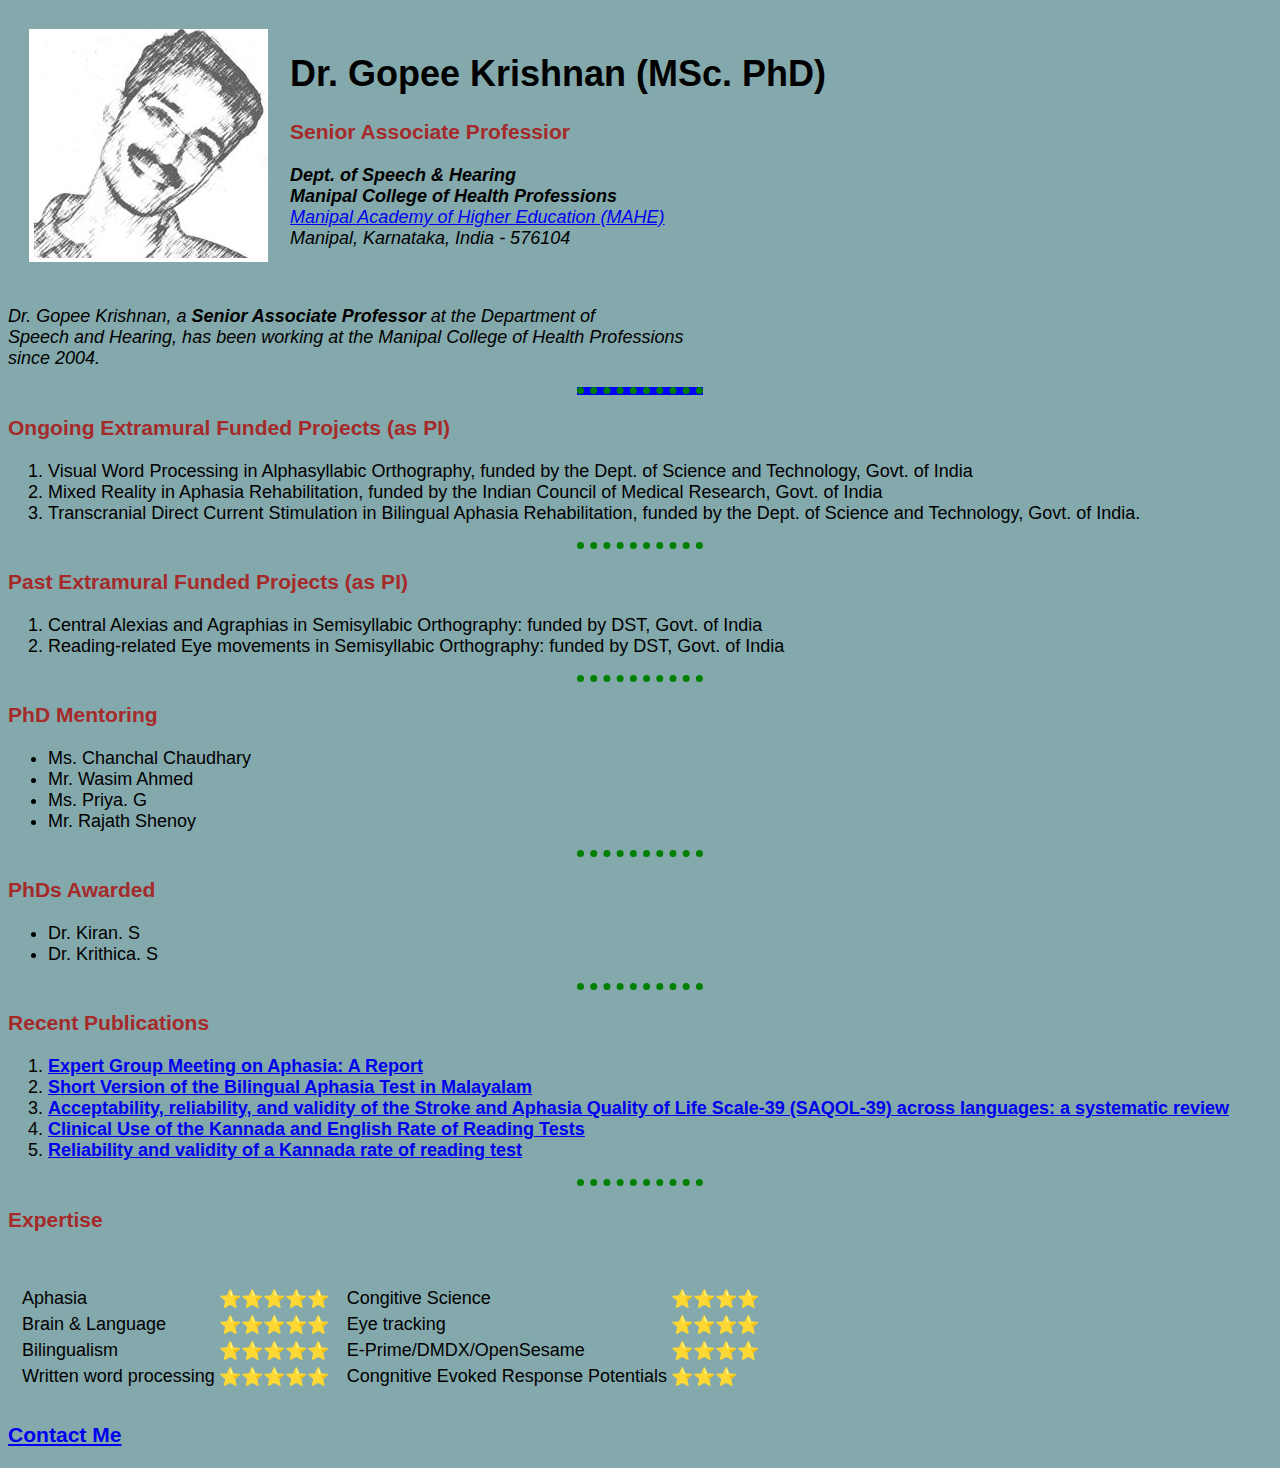
==== index.html @ b79381b0 "Update index.html" ====
<!DOCTYPE html>
<html lang="en" dir="ltr">

  <head>
    <meta charset="utf-8">
    <title>Gopee's Professional Website</title>
    <link rel="stylesheet" href="/css/styles.css">
  </head>
  <table cellspacing = "20">
    <tr>
      <td><img src="GK Pencil Sketch.png" alt="Gopee's Profile Picture"></td>
      <td>
        <h1>Dr. Gopee Krishnan (MSc. PhD)</h1>
        <h3>Senior Associate Professior</h3>
        

          <p><em><strong>Dept. of Speech & Hearing <br>
          Manipal College of Health Professions</strong><br>
          <a href="https://manipal.edu/mu.html">Manipal Academy of Higher Education (MAHE)</a><br>
          Manipal, Karnataka, India - 576104</em></p>
      </td>
    </tr>
  </table>

  <body>

      <p><em>Dr. Gopee Krishnan, a <strong> Senior Associate Professor</strong> at the Department of <br>
      Speech and Hearing, has been working at the Manipal College of Health Professions <br>
      since 2004.</em></p>

<hr size="3" noshade color="blue">
    <h3>Ongoing Extramural Funded Projects (as PI)</h3>

      <ol>
        <li> Visual Word Processing in Alphasyllabic Orthography,  funded by the Dept. of Science and Technology, Govt. of India </li>
        <li> Mixed Reality in Aphasia Rehabilitation, funded by the Indian Council of Medical Research, Govt. of India </li>
        <li> Transcranial Direct Current Stimulation in Bilingual Aphasia Rehabilitation, funded by the Dept. of Science and Technology, Govt. of India.</li>
      </ol>
      <hr>
    <h3>Past Extramural Funded Projects (as PI)</h3>
      <ol>
        <li>Central Alexias and Agraphias in Semisyllabic Orthography: funded by DST, Govt. of India</li>
        <li>Reading-related Eye movements in Semisyllabic Orthography: funded by DST, Govt. of India</li>
      </ol>
      <hr>
    <h3>PhD Mentoring</h3>
      <ul>
        <li>Ms. Chanchal Chaudhary</li>
        <li>Mr. Wasim Ahmed</li>
        <li>Ms. Priya. G</li>
        <li>Mr. Rajath Shenoy</li>
      </ul>
      <hr>
    <h3>PhDs Awarded</h3>
      <ul>
        <li>Dr. Kiran. S</li>
        <li>Dr. Krithica. S</li>
      </ul>
      <hr>
    <h3>Recent Publications</h3>
      <ol>
        <li><a href="http://www.annalsofian.org/article.asp?issn=0972-2327;year=2019;volume=22;issue=2;spage=137;epage=146;aulast=Pauranik"><strong>Expert Group Meeting on Aphasia: A Report</strong></a></li>
        <li><a href="http://www.annalsofian.org/article.asp?issn=0972-2327;year=2017;volume=20;issue=3;spage=217;epage=219;aulast=Krishnan"><strong>Short Version of the Bilingual Aphasia Test in Malayalam</strong></a></li>
        <li><a href="https://www.ncbi.nlm.nih.gov/pubmed/28125905"><strong>Acceptability, reliability, and validity of the Stroke and Aphasia Quality of Life Scale-39 (SAQOL-39) across languages: a systematic review</strong></a></li>
        <li><a href="https://www.frontiersin.org/articles/10.3389/fpsyg.2019.02116/full"><strong>Clinical Use of the Kannada and English Rate of Reading Tests</strong></a></li>
        <li><a href="http://www.ijo.in/article.asp?issn=0301-4738;year=2018;volume=66;issue=5;spage=630;epage=633;aulast=Srinivasan"><strong>Reliability and validity of a Kannada rate of reading test</strong></a></li>
      </ol>
      <hr>
      <h3>Expertise</h3><br>
      <table cellspacing = "10">
        <tr>
          <td>
            <table>
              <tr>
                <td>Aphasia</td>
                <td>⭐⭐⭐⭐⭐</td>
              </tr>
              <tr>
                <td>Brain & Language</td>
                <td>⭐⭐⭐⭐⭐</td>
              </tr>
              <tr>
                <td>Bilingualism</td>
                <td>⭐⭐⭐⭐⭐</td>
              </tr>
              <tr>
                <td>Written word processing</td>
                <td>⭐⭐⭐⭐⭐</td>
              </table>
          </td>
          <td>
            <table>
              <tr>
                <td>Congitive Science</td>
                <td>⭐⭐⭐⭐</td>
              </tr>
              <tr>
                <td>Eye tracking</td>
                <td>⭐⭐⭐⭐</td>
              </tr>
              <tr>
                <td>E-Prime/DMDX/OpenSesame</td>
                <td>⭐⭐⭐⭐</td>
              </tr>
              <tr>
                <td>Congnitive Evoked Response Potentials</td>
                <td>⭐⭐⭐</td>
               </tr>
            </table>
           </td>
        </tr>
      </table>
    <h3><a href="Contact Me.html"><strong>Contact Me</strong></a></h3>

  </body>

</html>
---- css/styles.css ----
h1{
  color: black; font-family: Arial, sans-serif;

}
h3{
  color: brown;
}
img{
  background-color: white;
}
body{
  background-color: #84a9ac;
  font-size: 18px;
  font-family: Arial, sans-serif;
  font: Arial;

}
hr{
  border-style: dotted;
  border-style: none;
  border-width: 7px;
  border-color: green;
  border-top-style: dotted;
  width: 10%;
}
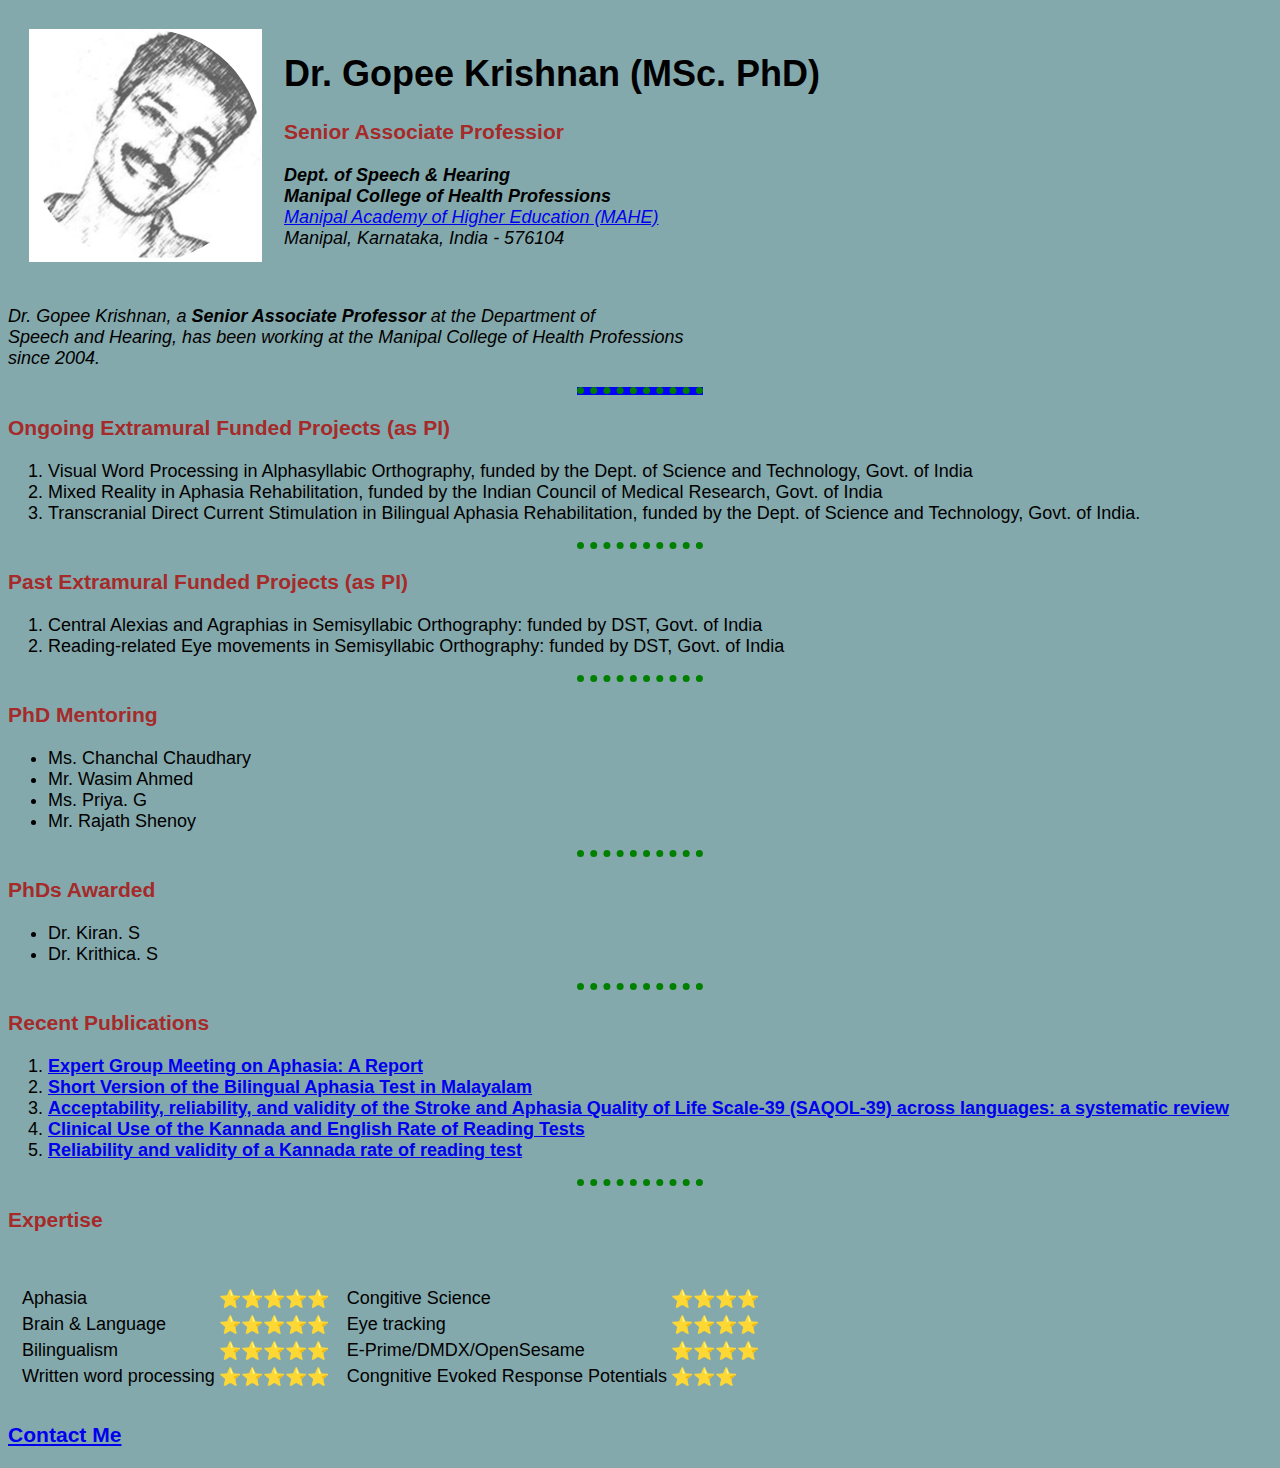
==== commit 94736947: "Update index.html" ====
--- a/index.html
+++ b/index.html
@@ -8,7 +8,9 @@
   </head>
   <table cellspacing = "20">
     <tr>
-      <td><img src="GK Pencil Sketch.png" alt="Gopee's Profile Picture"></td>
+      <!--<td><img src="GK Pencil Sketch.png" alt="Gopee's Profile Picture"></td>-->
+      <td><img src="GK circle-cropped.png" alt="Gopee's Profile Picture"></td>
+      
       <td>
         <h1>Dr. Gopee Krishnan (MSc. PhD)</h1>
         <h3>Senior Associate Professior</h3>
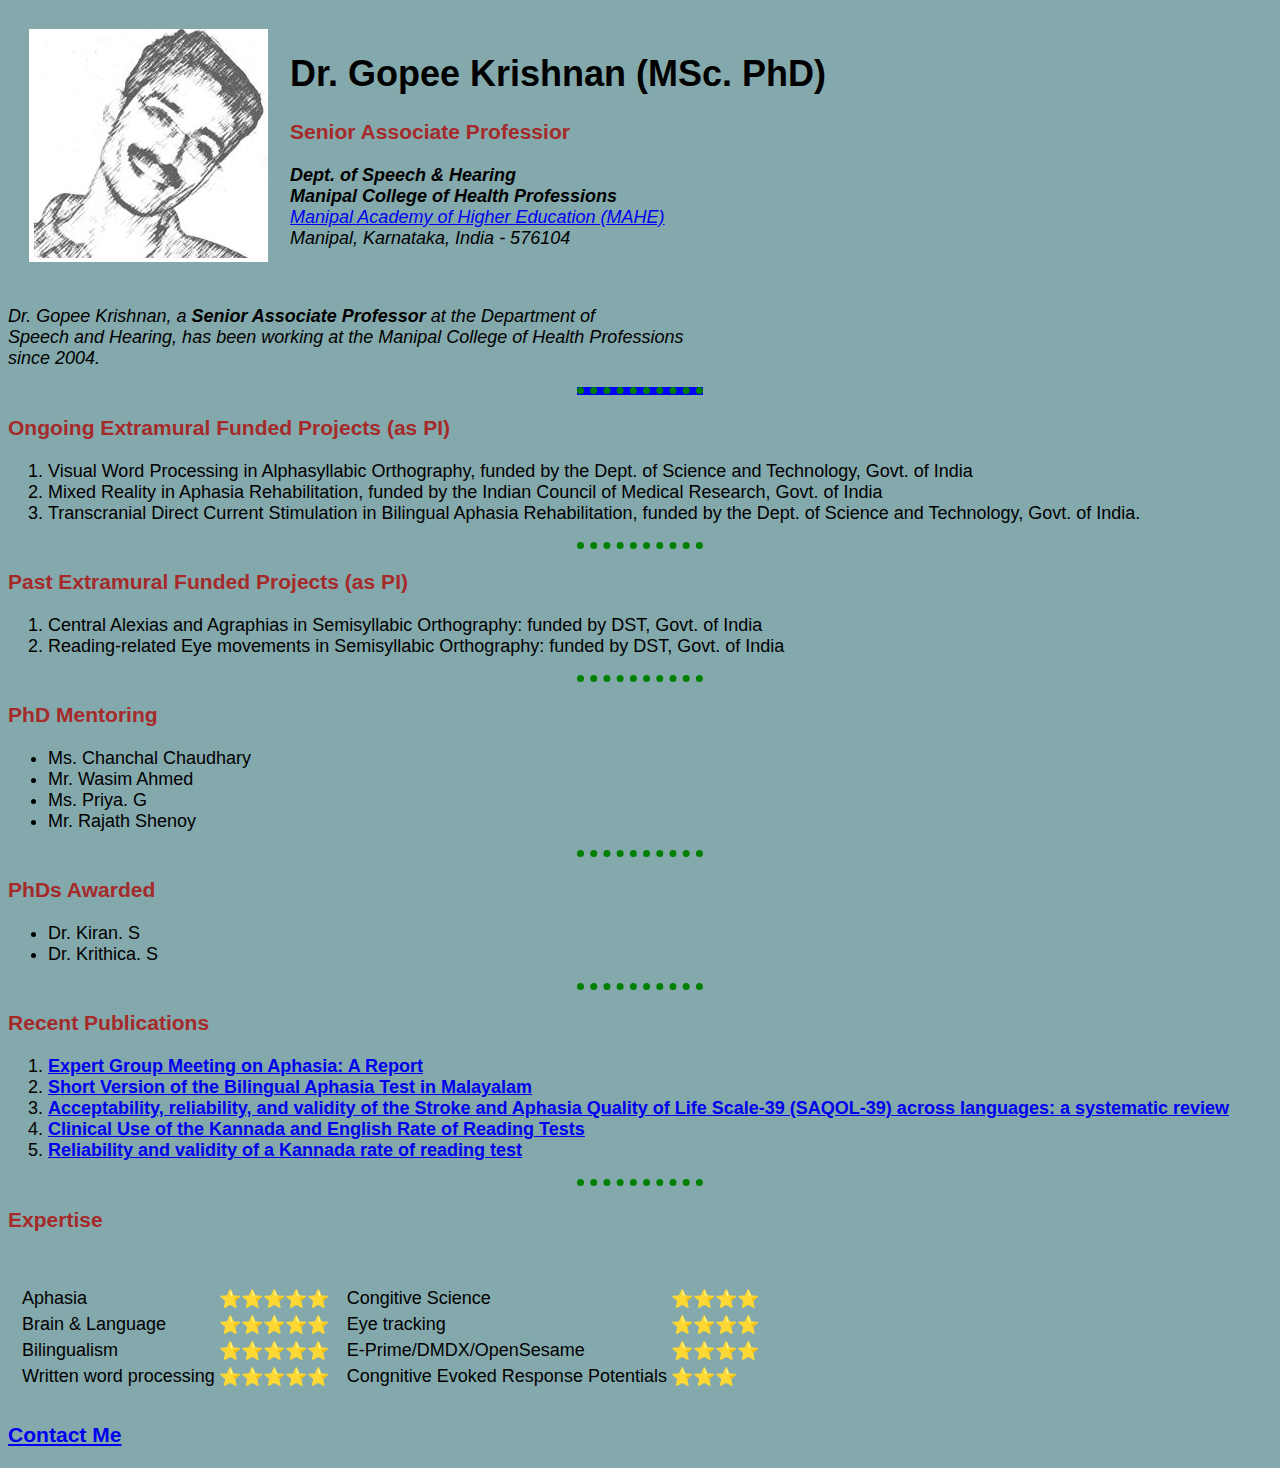
==== commit fa6f9732: "Update index.html" ====
--- a/index.html
+++ b/index.html
@@ -8,8 +8,8 @@
   </head>
   <table cellspacing = "20">
     <tr>
-      <!--<td><img src="GK Pencil Sketch.png" alt="Gopee's Profile Picture"></td>-->
-      <td><img src="GK circle-cropped.png" alt="Gopee's Profile Picture"></td>
+      <td><img src="GK Pencil Sketch.png" alt="Gopee's Profile Picture"></td>
+      
       
       <td>
         <h1>Dr. Gopee Krishnan (MSc. PhD)</h1>
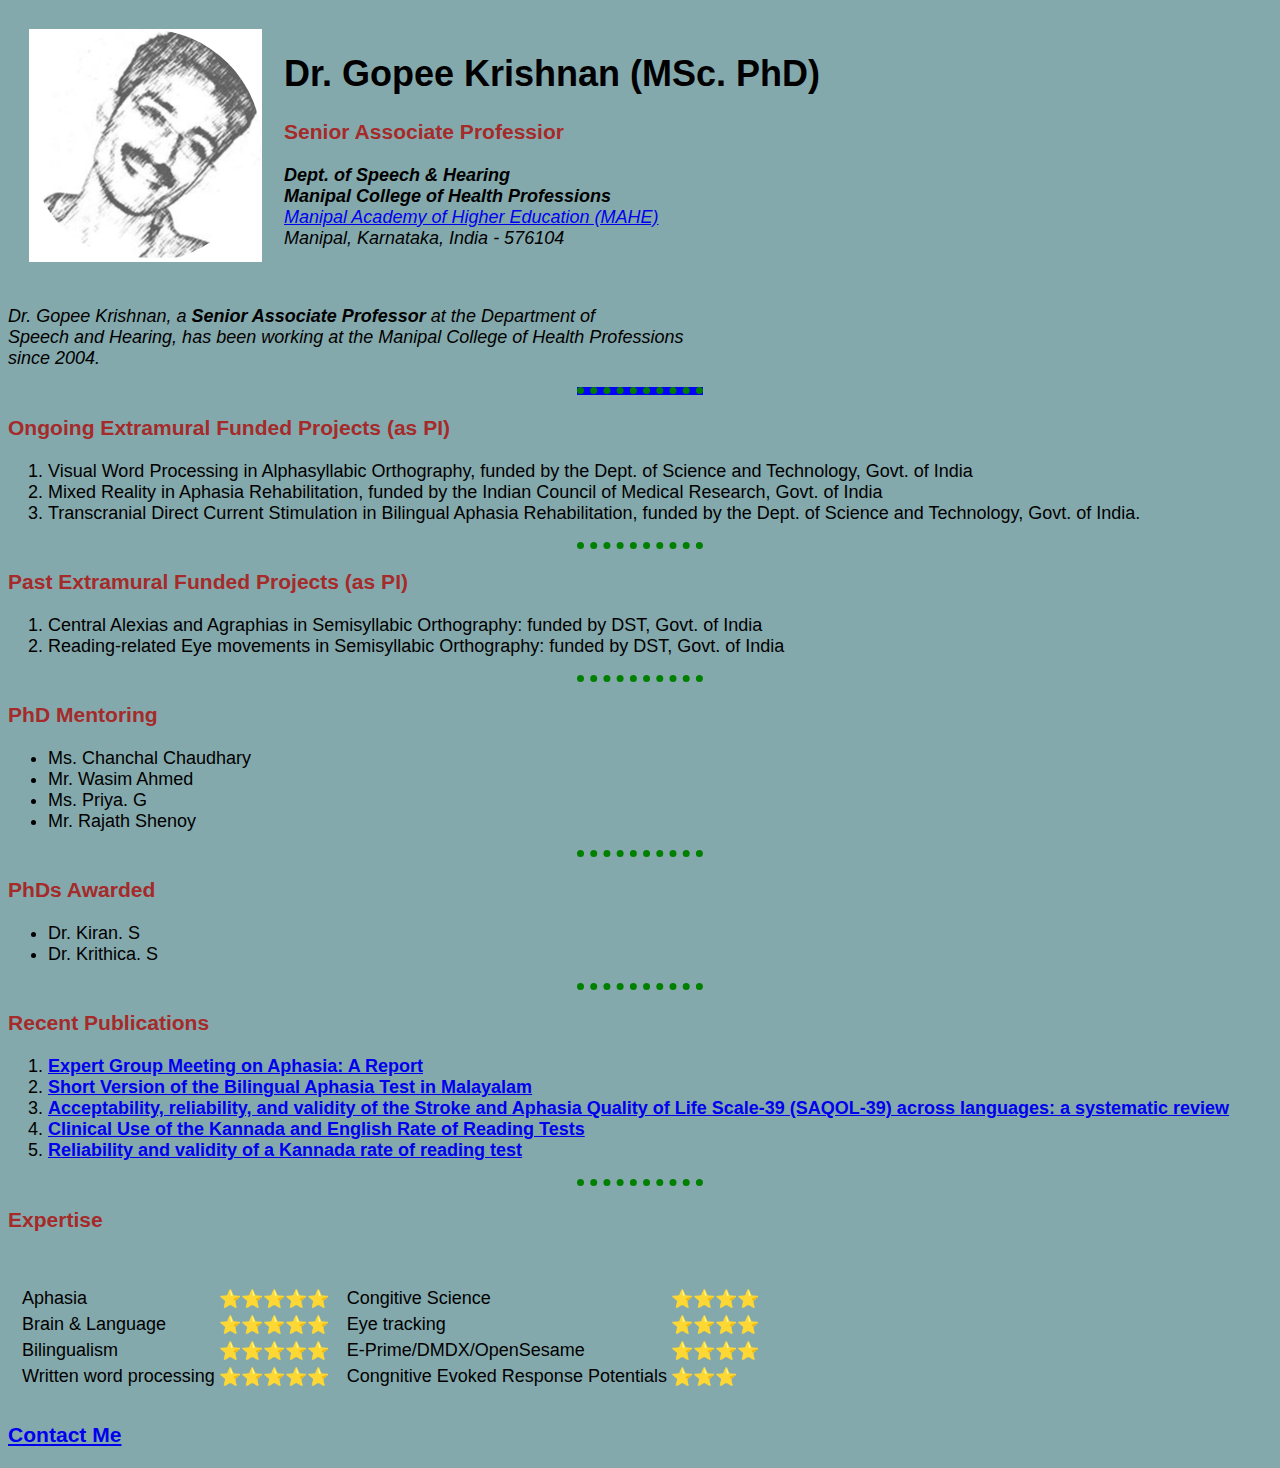
==== commit bbed0258: "Update index.html" ====
--- a/index.html
+++ b/index.html
@@ -8,8 +8,8 @@
   </head>
   <table cellspacing = "20">
     <tr>
-      <td><img src="GK Pencil Sketch.png" alt="Gopee's Profile Picture"></td>
-      
+      <!--<td><img src="GK Pencil Sketch.png" alt="Gopee's Profile Picture"></td>-->
+      <td><img src="GK circle-cropped.png" alt="Gopee's Profile Picture"></td>
       
       <td>
         <h1>Dr. Gopee Krishnan (MSc. PhD)</h1>
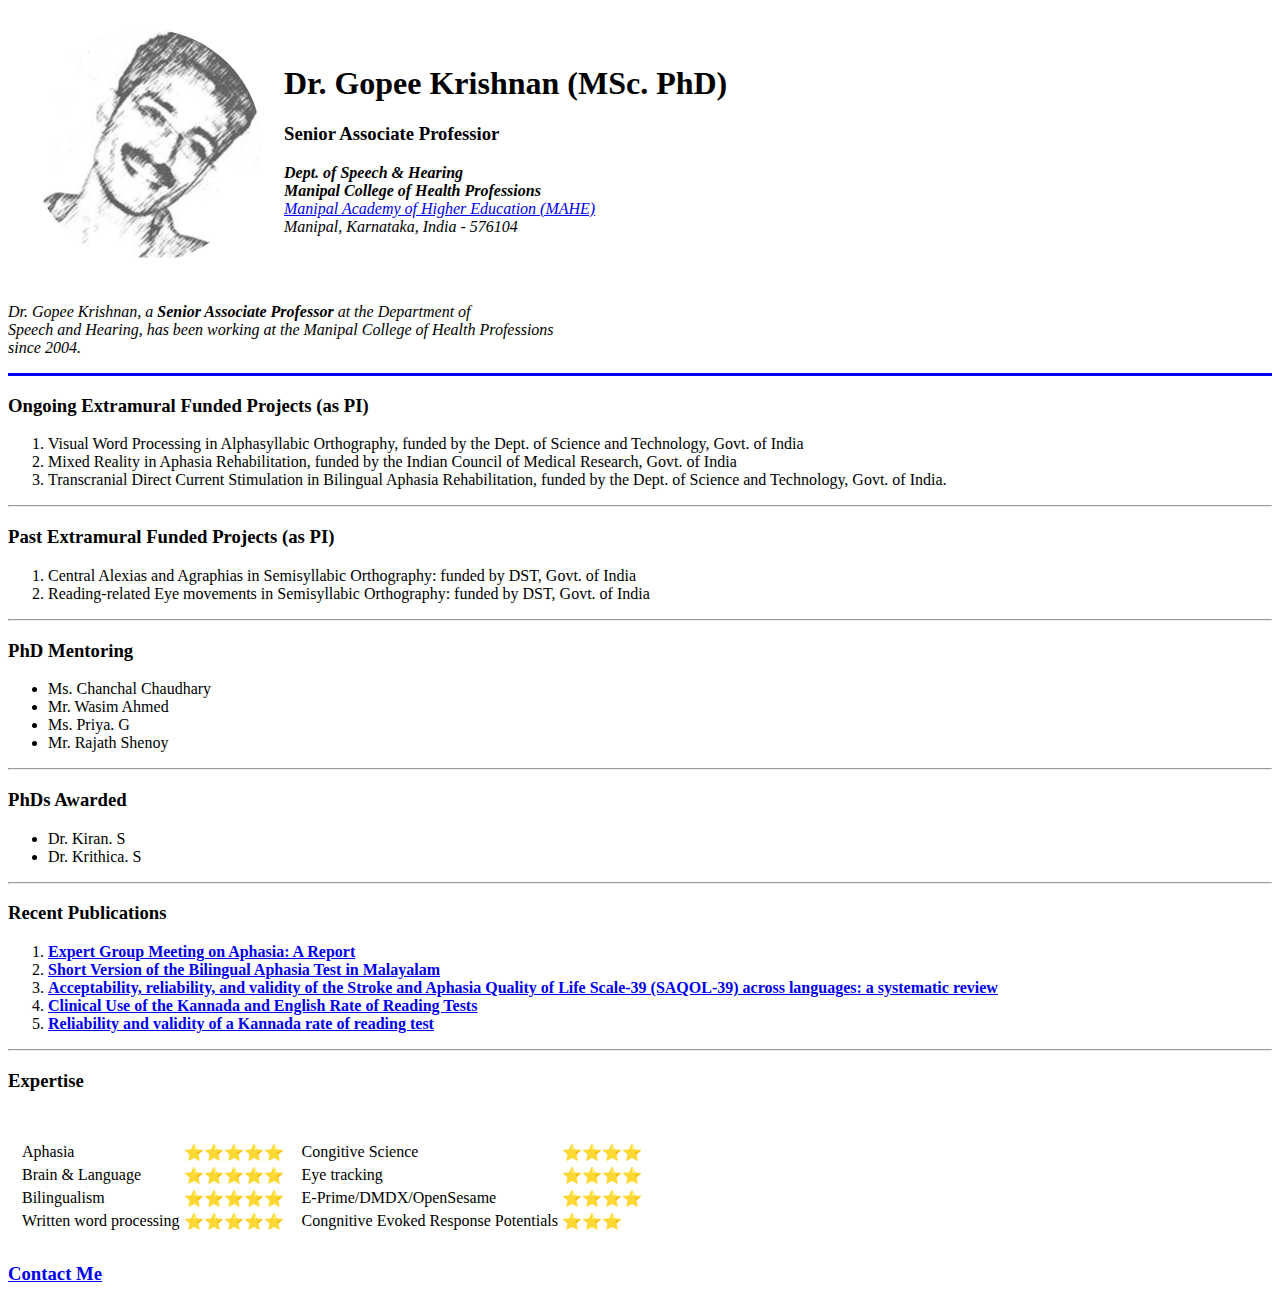
==== commit 74ac235d: "Update index.html" ====
--- a/index.html
+++ b/index.html
@@ -4,7 +4,7 @@
   <head>
     <meta charset="utf-8">
     <title>Gopee's Professional Website</title>
-    <link rel="stylesheet" href="/css/styles.css">
+    <link rel="stylesheet" href="https://github.com/brain-language-krishnan/CV/blob/master/css/styles.css">
   </head>
   <table cellspacing = "20">
     <tr>
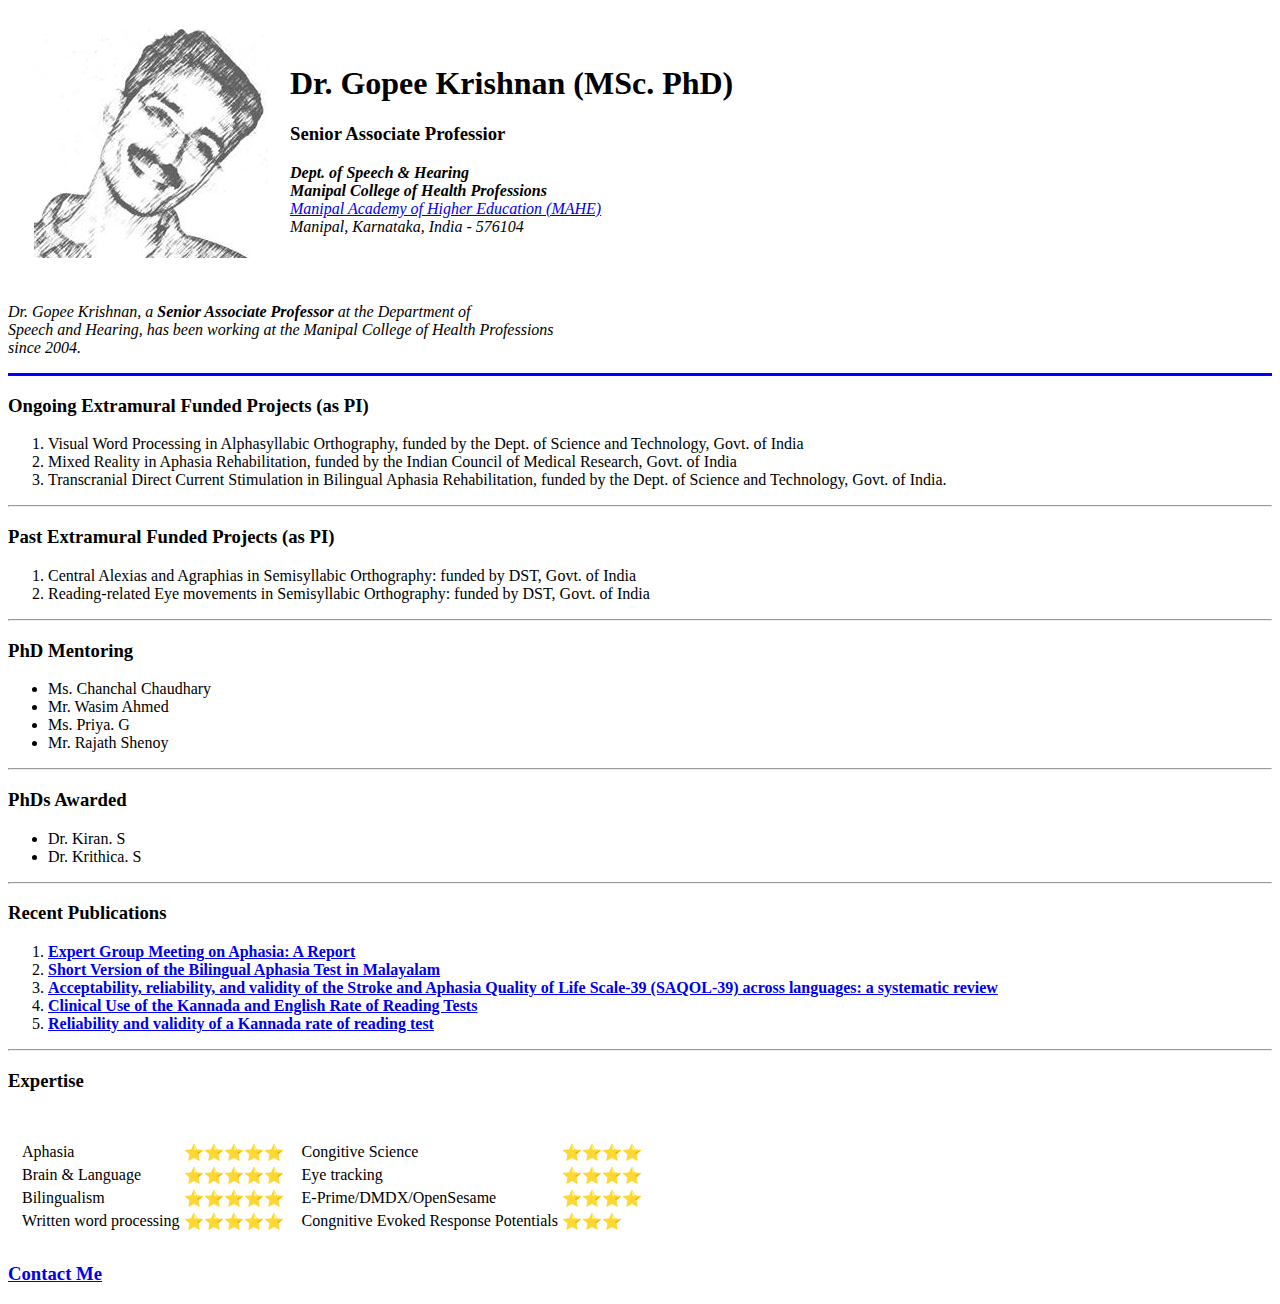
==== commit 52e62e6b: "Update index.html" ====
--- a/index.html
+++ b/index.html
@@ -8,9 +8,7 @@
   </head>
   <table cellspacing = "20">
     <tr>
-      <!--<td><img src="GK Pencil Sketch.png" alt="Gopee's Profile Picture"></td>-->
-      <td><img src="GK circle-cropped.png" alt="Gopee's Profile Picture"></td>
-      
+      <td><img src="GK Pencil Sketch.png" alt="Gopee's Profile Picture"></td>
       <td>
         <h1>Dr. Gopee Krishnan (MSc. PhD)</h1>
         <h3>Senior Associate Professior</h3>
